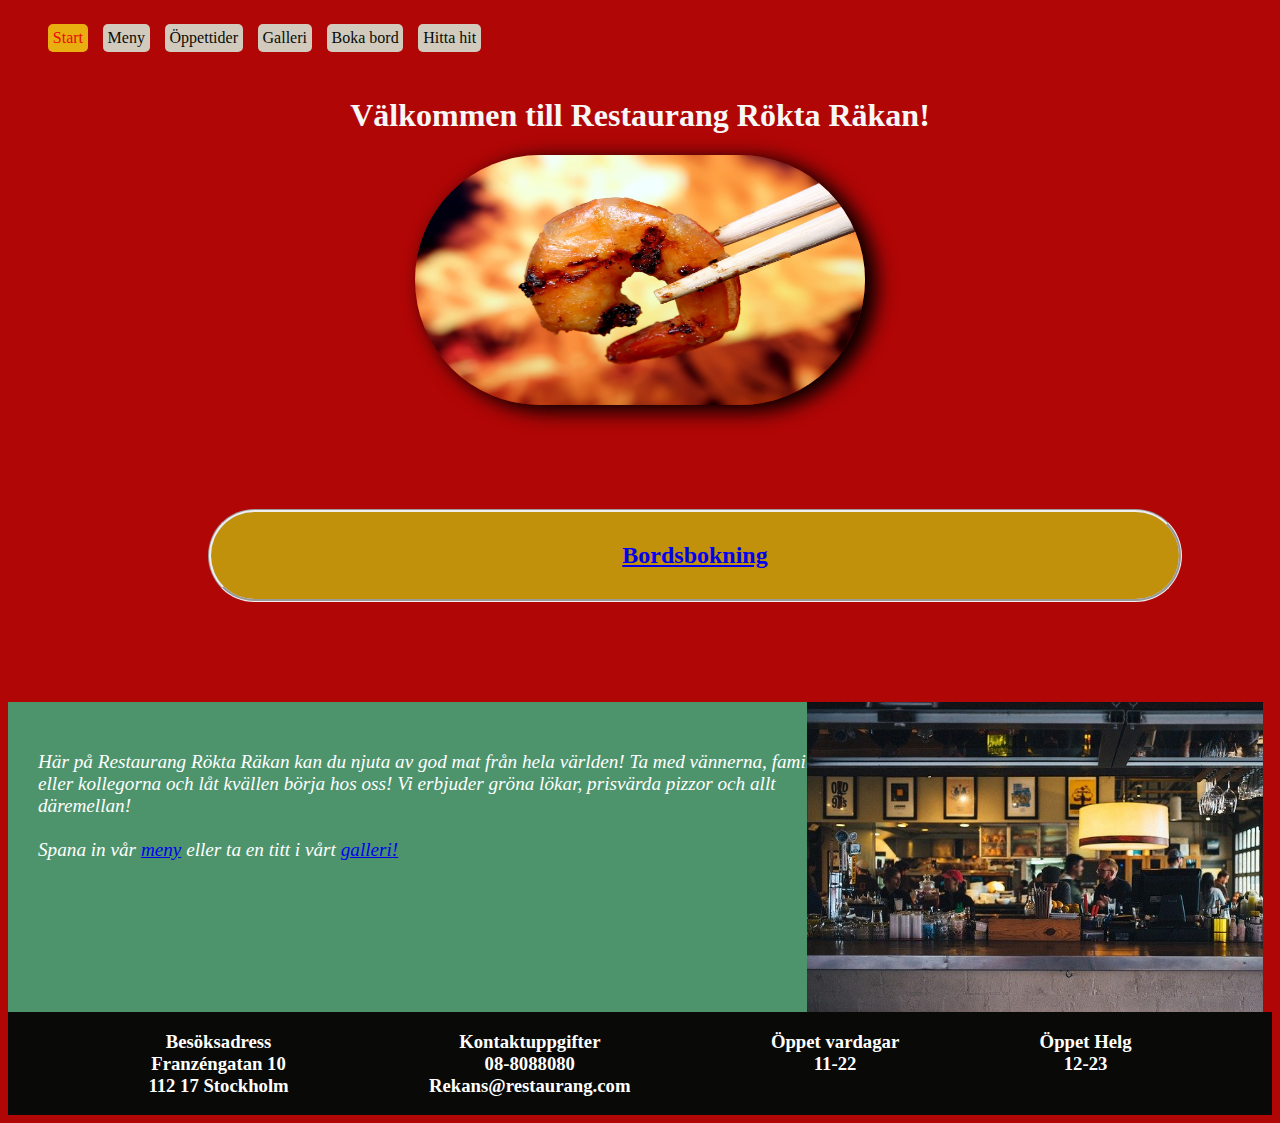
==== index.html @ 53080ecc "ändrat start till index" ====
<!DOCTYPE html>
<html lang="sv">
<head>
    <meta charset="UTF-8">
    <meta name="viewport" content="width=device-width, initial-scale=1.0">
    <title>Start</title>
    <link rel="stylesheet" href="style.css">
</head>
<body>
    <nav>
    <ul>
        <li><a class="thisPage" href="start.html">Start</a></li>
        <li><a href="meny.html">Meny</a></li>
        <li><a href="oppettider.html">Öppettider</a></li>
        <li><a href="galleri.html">Galleri</a></li>
        <li><a href="boka-bord.html">Boka bord</a></li>
        <li><a href="hitta-hit.html">Hitta hit</a></li>
    </ul>
    </nav>
    <header>
    <h1>Välkommen till Restaurang Rökta Räkan!</h1>
    
    <img id="räka" src="img/asian.jpg" alt="räka">
    <div id="box9">
        <h2><a href="http://127.0.0.1:5500/boka-bord.html">Bordsbokning</a></h2>
    </div>
    </header>
    <main id=start>
    
        <p>Här på Restaurang Rökta Räkan kan du njuta av god mat från hela världen! Ta med vännerna, familjen eller kollegorna och låt kvällen börja hos oss! Vi erbjuder gröna lökar, prisvärda pizzor och allt däremellan! <br><br>Spana in vår <a href="http://127.0.0.1:5500/boka-bord.html">meny</a> eller ta en titt i vårt <a href="http://127.0.0.1:5500/galleri.html">galleri!</a></p>

    </main>
    <aside>
        <img id="restaurang" src="img/restaurant-2.jpg" alt="restaurangen">

    </aside>

    <footer>
        <div class="wrapper3">
        <div class="fot1">
            <div>
<h3><b>Besöksadress</b><br>Franzéngatan 10 <br>112 17 Stockholm </h3>
        </div>
        <div>
            <h3><b>Kontaktuppgifter</b><br>08-8088080 <br>Rekans@restaurang.com</h3>
                    </div>
                    <div>
                        <h3><b>Öppet vardagar</b><br>11-22 </h3>
                                </div>
                                <div>
                                    <h3><b>Öppet Helg</b><br>12-23</h3>
                                            </div>
                                        </div>
                                    
        </div>
    </footer>
    
</body>
</html>
---- style.css ----
@charset "UTF-8";
body {
    background-color: rgb(177, 6, 6);
    
    display: grid;
    grid-template-areas:
    "nav ."
    "header header"
    "main aside"
    "article article"
    "footer footer";
}
nav {
    display:block;
    transition-property: border-radius;
    grid-area: nav;

}
nav:hover {
    border-radius: 45px;

}
nav ul {
    list-style: none;
    display: flex;
    transition-property: border-radius;
    
   
    
}
nav ul:hover{
    border-radius: 45px; 
}
nav a {
    text-decoration: none;
    margin-bottom: 0.5rem;
    display: block;
    padding: 0.3rem;
    border-radius: 5px;
    transition-property: border-radius;
    transition-duration: 2s;
    margin-right: 15px;
}
nav a:link, nav a:visited {
    background-color: rgb(209, 202, 189);
    color: rgb(9, 10, 7);
}
nav a:hover {
    border-radius: 45px;
}
nav a:hover, nav a:active {
    background-color: rgb(235, 230, 229);
    color: rgb(163, 23, 23);
    
}
h1 {
color: #f7f7f7;

}
h3 {
    
}
header {
grid-area: header;
text-align: center;
;
    
}
main {
    grid-area: main;
    font-style: italic;
    font-size: larger;
    margin-right: 100px;
    margin-top: 100px;
    color: rgb(255, 255, 255);
    
}
aside {
    grid-area:aside;
    margin-top: 100px;
    font-size: larger;
    margin-right: 100px;
    font-style: italic;
    color: white;
}
article {
    grid-area:article;
    
}
section {
    display: flex;
}
section li {
    display: inline;
    margin-right: 30px;
    margin-bottom: 20px;
}
section img {
    width:290px;
}
footer {
    grid-area: footer;
    color: white;
    background-color: rgb(9, 10, 7);
    text-align: center;
}
#räka {
    width: 450px;
    height: 250px;
    border-radius: 400px;
    box-shadow: 10px 5px 20px 2px #000000;
    
}
#booking fieldset div {
    display:grid;
    gap:2em;
    white-space: nowrap;
    }
#antalPersoner div {
    grid-template-columns: 1fr 1fr;
}
#send input {
    font-size: 1em;
    border-radius: 0.5em;
    background-color: rgb(233, 175, 16);
    font-style:italic;
    font-weight: bolder;
    margin-top: 20px;
}

#box1 {
    background-color: rgb(194, 145, 12);
    text-align: center;
    margin-bottom: 1em;
    
    margin-right:150px;
}
#box5 {
    background-color: rgb(194, 145, 12);
    text-align: center;
    margin-bottom: 1em;
    
    margin-right:150px;
}
#box6 {
    background-color: rgb(194, 145, 12);
    text-align: center;
    margin-bottom: 1em;
    
    margin-right:150px;
}
#box7 {
    background-color: rgb(194, 145, 12);
    text-align: center;
    margin-bottom: 1em;
    
    margin-right:150px;
}
#box2 {

}
#box9 {
    background-color: rgb(194, 145, 12);
    text-align: center;
    width: 75%;
    display: flex;
    flex-direction: column-reverse;
    padding: 10px;
    margin-left: 200px;
    margin-top: 100px;
    border-style: groove; 
    border-radius: 100px;
    
}
#wrapper {
    box-sizing: content-box;
}
#wrapper5 {
    box-sizing: content-box;
    
}
#wrapper2 div {
    
    text-align: center;
    box-sizing: content-box;
}


#wrapper div {
    border-style: solid;
    border-width: 5px;
    border-color: black;
    border-radius: 20px;
    box-shadow: 10px 5px 20px 2px #000000;
    
}
#wrapper5 div {
    border-style: solid;
    border-width: 5px;
    border-color: black;
    border-radius: 20px;
    box-shadow: 10px 5px 20px 2px #000000;
}
#start {
    background-color: rgb(77, 148, 109);
    width: 100%;
    padding: 30px;
    
}

#restaurang{
    width: 125%;
    height: 100%;
}
#oppet {
    background-image: url(img/bricks-5.jpg);
    height: 400px;
    background-size: 100%;
    background-position: center;
}
#galleri img {
    transition:transform 1s;
    border-radius: 10px;
    opacity:1;
    
    

}
#galleri img:hover {
    transform:scale(1.2);
    opacity: 0.7;
    
}
.wrapper3 {
   
    
    
    
}
.fot1 {
    display: flex;
    justify-content: space-evenly;
    
    
}
#bord {
    width: 50%;
    margin: 30px 30px 30px 300px;
}
#havsutsikt {
    width: 75%;
    padding: 60px;
}

.thisPage {
    color: rgb(236, 8, 8)!important;
    background-color: rgb(233, 175, 16)!important;
}
.box2 {
    background-color:#000000;
    opacity: 0.7;
    margin-top: 50px;
    position: relative;
    width: 300px;
    height: 200px;
    margin-left: 800px;
    

}
.box3 {
    position: absolute;
    top: 130px;
    width: 300px;
    margin-left: 800px;
    
    
   
    
}
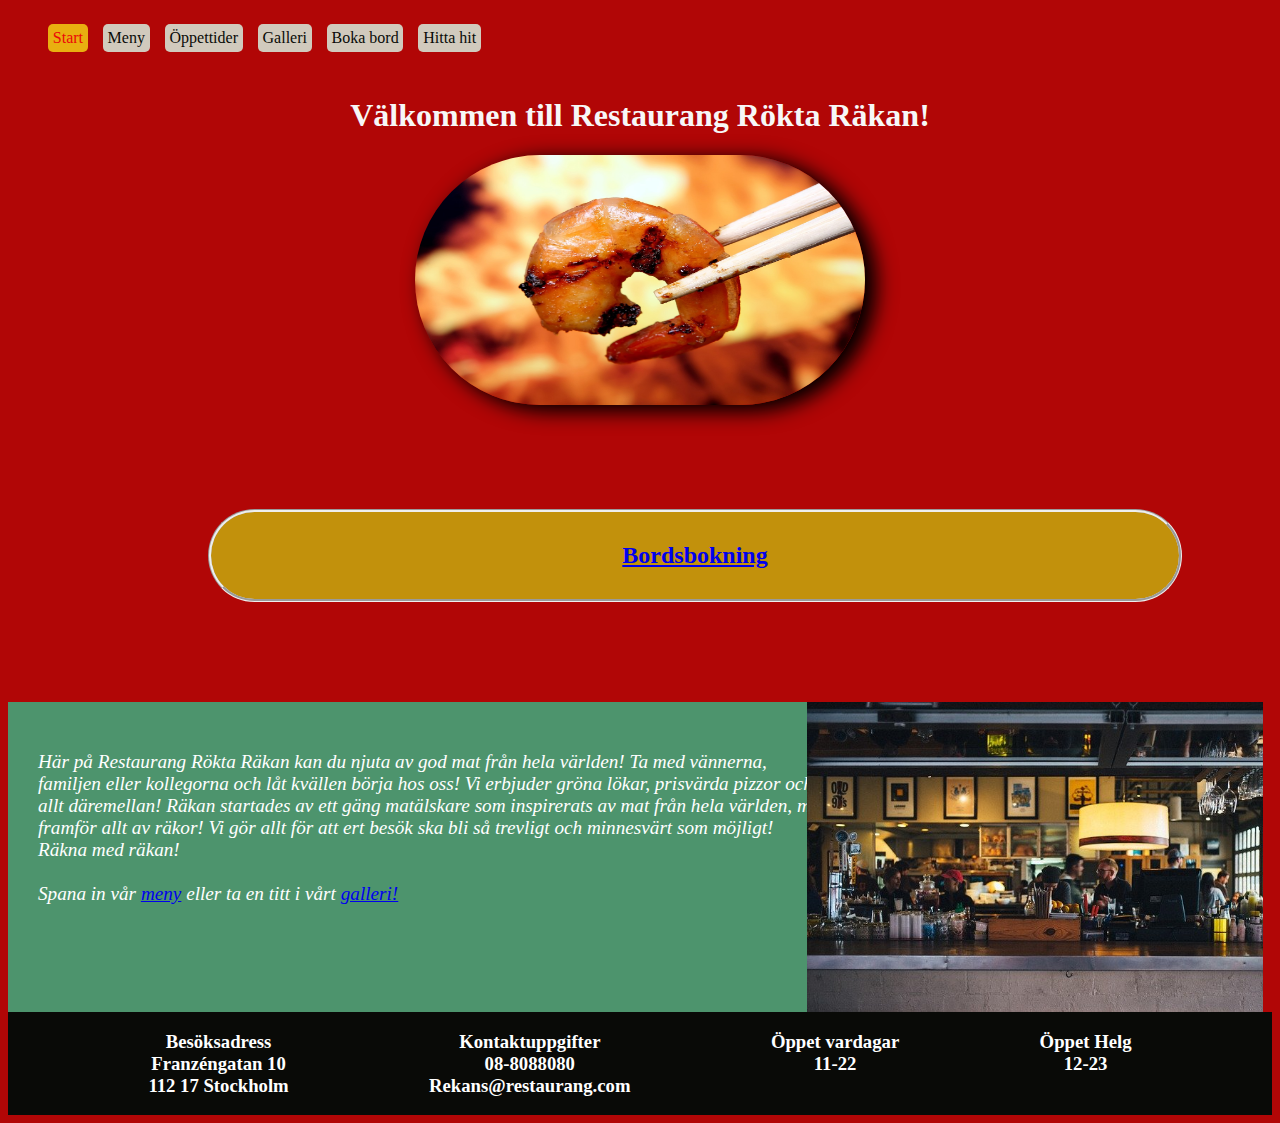
==== commit 6c2b63a1: "skrivit text" ====
--- a/index.html
+++ b/index.html
@@ -9,7 +9,7 @@
 <body>
     <nav>
     <ul>
-        <li><a class="thisPage" href="start.html">Start</a></li>
+        <li><a class="thisPage" href="#start">Start</a></li>
         <li><a href="meny.html">Meny</a></li>
         <li><a href="oppettider.html">Öppettider</a></li>
         <li><a href="galleri.html">Galleri</a></li>
@@ -27,7 +27,7 @@
     </header>
     <main id=start>
     
-        <p>Här på Restaurang Rökta Räkan kan du njuta av god mat från hela världen! Ta med vännerna, familjen eller kollegorna och låt kvällen börja hos oss! Vi erbjuder gröna lökar, prisvärda pizzor och allt däremellan! <br><br>Spana in vår <a href="http://127.0.0.1:5500/boka-bord.html">meny</a> eller ta en titt i vårt <a href="http://127.0.0.1:5500/galleri.html">galleri!</a></p>
+        <p>Här på Restaurang Rökta Räkan kan du njuta av god mat från hela världen! Ta med vännerna,<br> familjen eller kollegorna och låt kvällen börja hos oss! Vi erbjuder gröna lökar, prisvärda pizzor och <br> allt däremellan! Räkan startades av ett gäng matälskare som inspirerats av mat från hela världen, men <br> framför allt av räkor! Vi gör allt för att ert besök ska bli så trevligt och minnesvärt som möjligt! <br> Räkna med räkan! <br><br>Spana in vår <a href="http://127.0.0.1:5500/boka-bord.html">meny</a> eller ta en titt i vårt <a href="http://127.0.0.1:5500/galleri.html">galleri!</a></p>
 
     </main>
     <aside>
--- a/style.css
+++ b/style.css
@@ -206,6 +206,8 @@
     width: 100%;
     padding: 30px;
     
+    
+    
 }
 
 #restaurang{
@@ -245,7 +247,7 @@
 }
 #bord {
     width: 50%;
-    margin: 30px 30px 30px 300px;
+    margin: 30px 300px 30px 300px;
 }
 #havsutsikt {
     width: 75%;
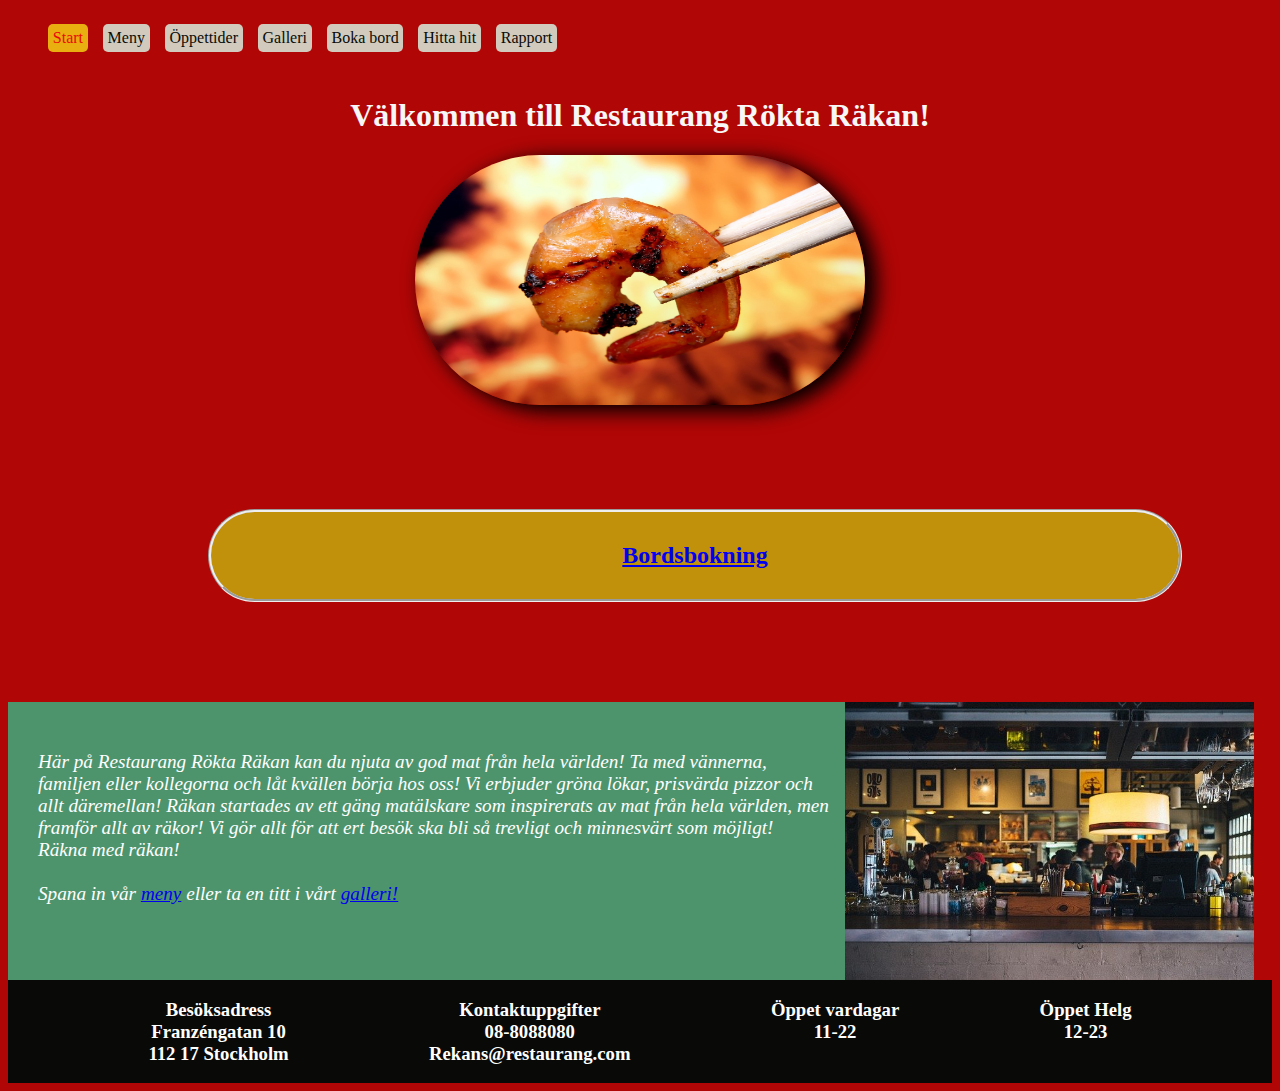
==== commit d4645916: "gjort meny och rapport" ====
--- a/index.html
+++ b/index.html
@@ -15,6 +15,7 @@
         <li><a href="galleri.html">Galleri</a></li>
         <li><a href="boka-bord.html">Boka bord</a></li>
         <li><a href="hitta-hit.html">Hitta hit</a></li>
+        <li><a href="rapport.pdf">Rapport</a></li>
     </ul>
     </nav>
     <header>
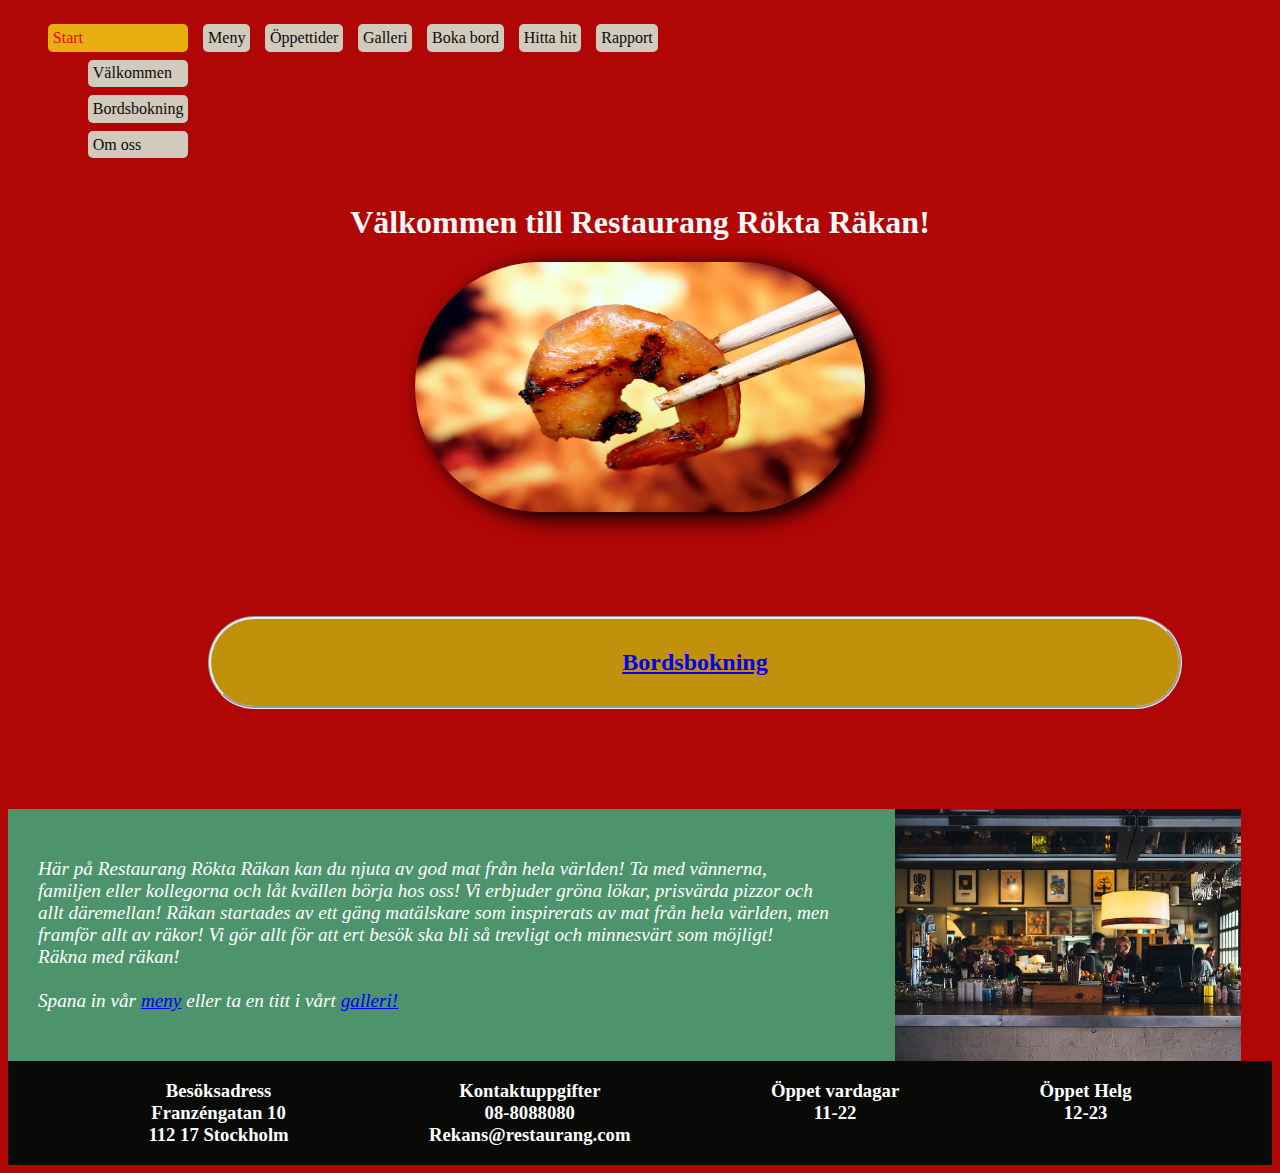
==== commit 2180f6a6: "gjort lokal navigering" ====
--- a/index.html
+++ b/index.html
@@ -9,7 +9,13 @@
 <body>
     <nav>
     <ul>
-        <li><a class="thisPage" href="#start">Start</a></li>
+        <li><a class="thisPage" href="#start">Start</a>
+            <ul>
+                <li><a href="#välkommen">Välkommen</a></li>
+                <li><a href="#bordsbokning">Bordsbokning</a></li>
+                <li><a href="#start">Om oss</a></li>
+            </ul>
+        </li>
         <li><a href="meny.html">Meny</a></li>
         <li><a href="oppettider.html">Öppettider</a></li>
         <li><a href="galleri.html">Galleri</a></li>
@@ -19,11 +25,11 @@
     </ul>
     </nav>
     <header>
-    <h1>Välkommen till Restaurang Rökta Räkan!</h1>
+    <h1 id=välkommen>Välkommen till Restaurang Rökta Räkan!</h1>
     
     <img id="räka" src="img/asian.jpg" alt="räka">
     <div id="box9">
-        <h2><a href="http://127.0.0.1:5500/boka-bord.html">Bordsbokning</a></h2>
+        <h2 id="bordsbokning"><a href="http://127.0.0.1:5500/boka-bord.html">Bordsbokning</a></h2>
     </div>
     </header>
     <main id=start>
--- a/style.css
+++ b/style.css
@@ -24,10 +24,19 @@
     list-style: none;
     display: flex;
     transition-property: border-radius;
+
     
    
     
 }
+nav ul ul {
+    margin-left: 0;
+    display: flex;
+    flex-direction: column;
+    visibility: visible;
+    
+}
+
 nav ul:hover{
     border-radius: 45px; 
 }
